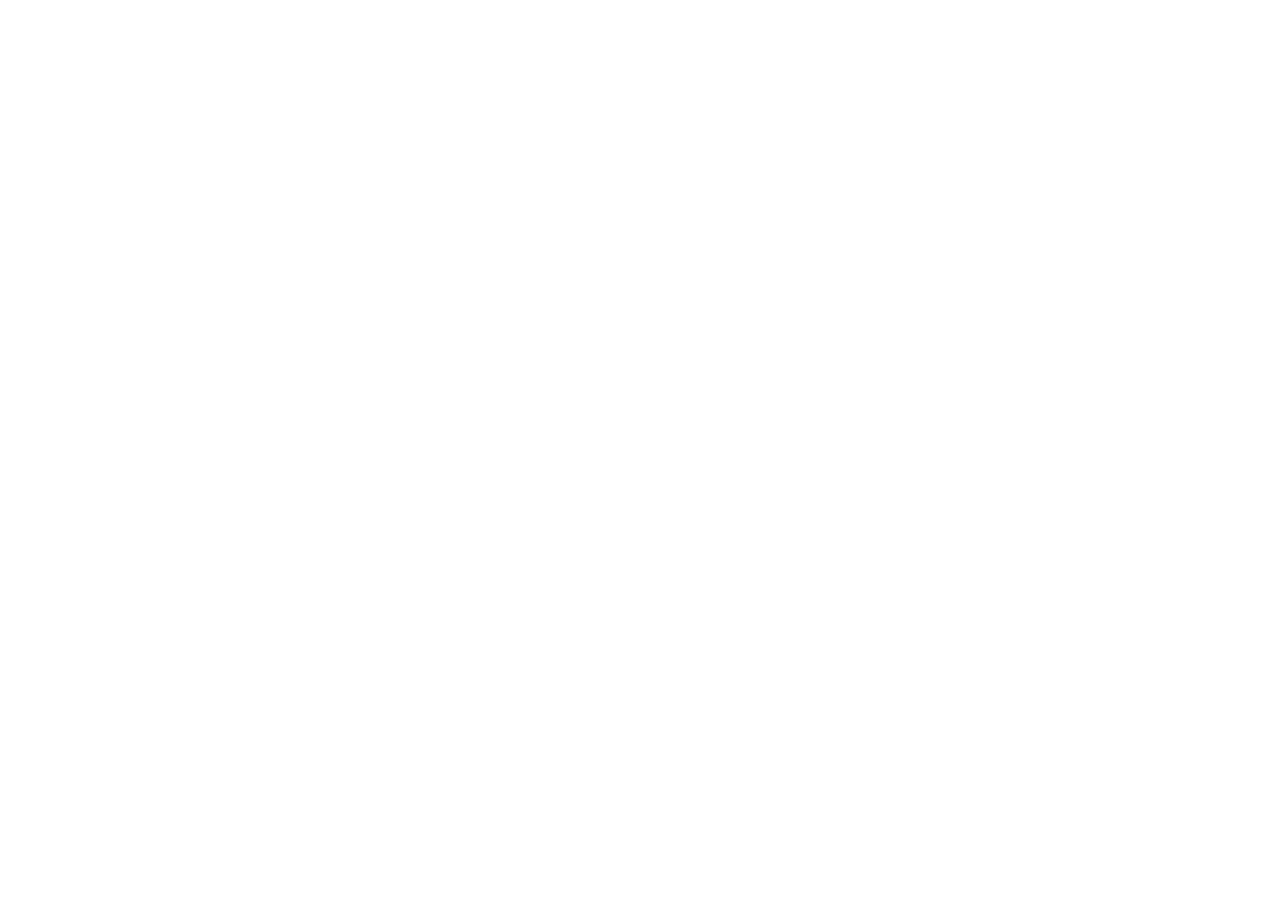
==== src/index.html @ 1e922ebf "Initial commit" ====
<!DOCTYPE html>
<html lang="en">
  <head>
    <meta charset="UTF-8" />
    <link rel="icon" type="image/svg+xml" href="/favicon.svg" />
    <meta name="viewport" content="width=device-width, initial-scale=1.0" />
    <title>Vanilla App Template</title>
    <link rel="stylesheet" href="./css/styles.css" />
  </head>
  <body>
    <load src="./partials/header.html" icon-path="img/sprite.svg#logo" />

    <main>
      <!-- Loads the specified .html file -->
      <load src="./partials/vite-promo.html" />
      <load src="./partials/badges.html" />
    </main>

    <load src="./partials/footer.html" />

    <script type="module" src="./main.js"></script>
  </body>
</html>
---- src/css/styles.css ----
/**
  |============================
  | include css partials with
  | default @import url()
  |============================
*/
/* Common styles */
@import url('./reset.css');
@import url('./base.css');
@import url('./container.css');
@import url('./animations.css');

/* Sections style */
@import url('./header.css');
@import url('./vite-promo.css');
@import url('./badges.css');
@import url('./back-link.css');
@import url('./footer.css');
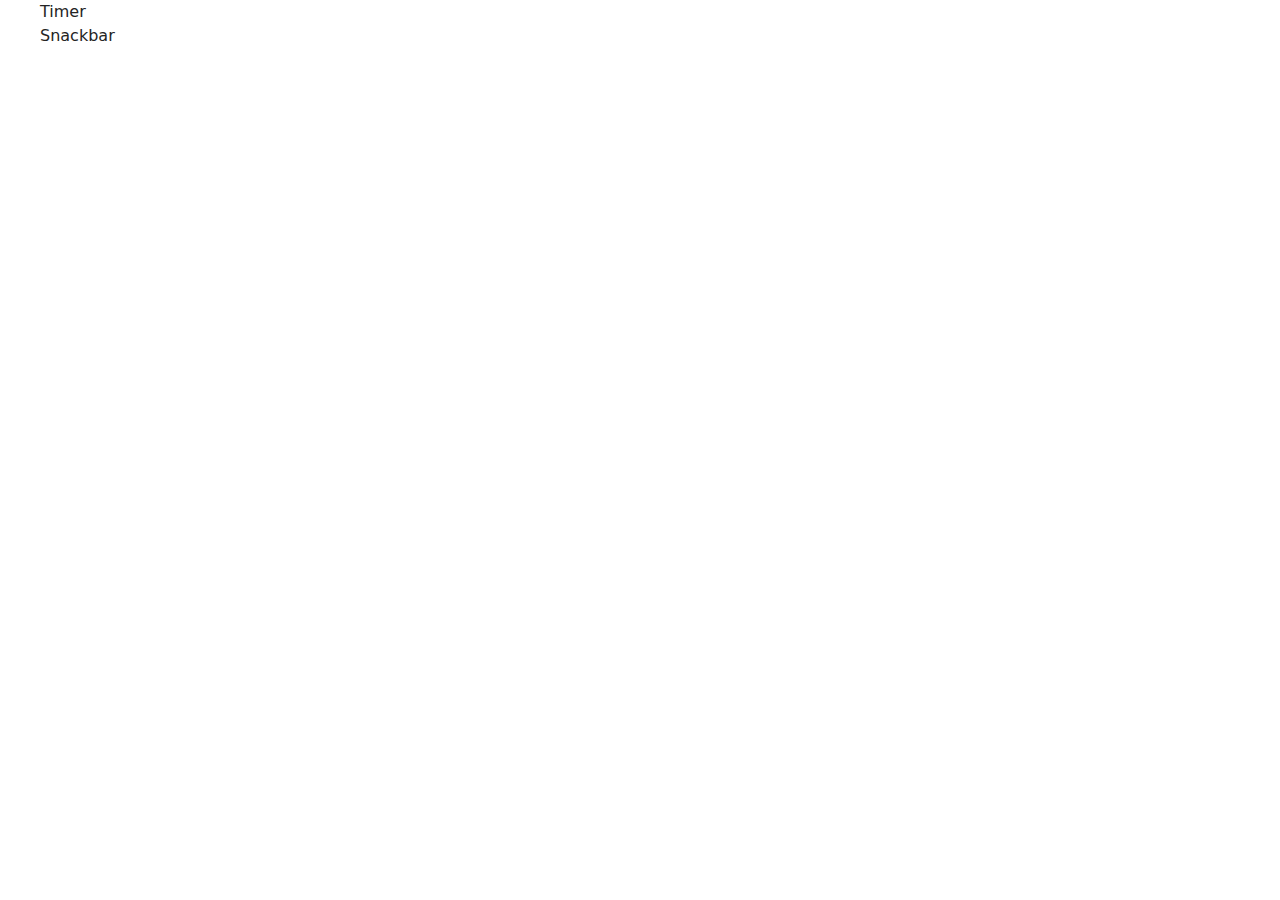
==== commit 2ce384ab: "add task-1" ====
--- a/src/index.html
+++ b/src/index.html
@@ -8,16 +8,10 @@
     <link rel="stylesheet" href="./css/styles.css" />
   </head>
   <body>
-    <load src="./partials/header.html" icon-path="img/sprite.svg#logo" />
-
     <main>
-      <!-- Loads the specified .html file -->
-      <load src="./partials/vite-promo.html" />
-      <load src="./partials/badges.html" />
+      <ul class="container" >
+        <li><a href="./1-timer.html">Timer</a></li>
+        <li><a href="./2-snackbar.html">Snackbar</a></li>
+      </ul>
     </main>
-
-    <load src="./partials/footer.html" />
-
-    <script type="module" src="./main.js"></script>
-  </body>
 </html>
--- a/src/css/styles.css
+++ b/src/css/styles.css
@@ -9,10 +9,4 @@
 @import url('./base.css');
 @import url('./container.css');
 @import url('./animations.css');
-
-/* Sections style */
-@import url('./header.css');
-@import url('./vite-promo.css');
-@import url('./badges.css');
-@import url('./back-link.css');
-@import url('./footer.css');
+@import url('./timer.css');
